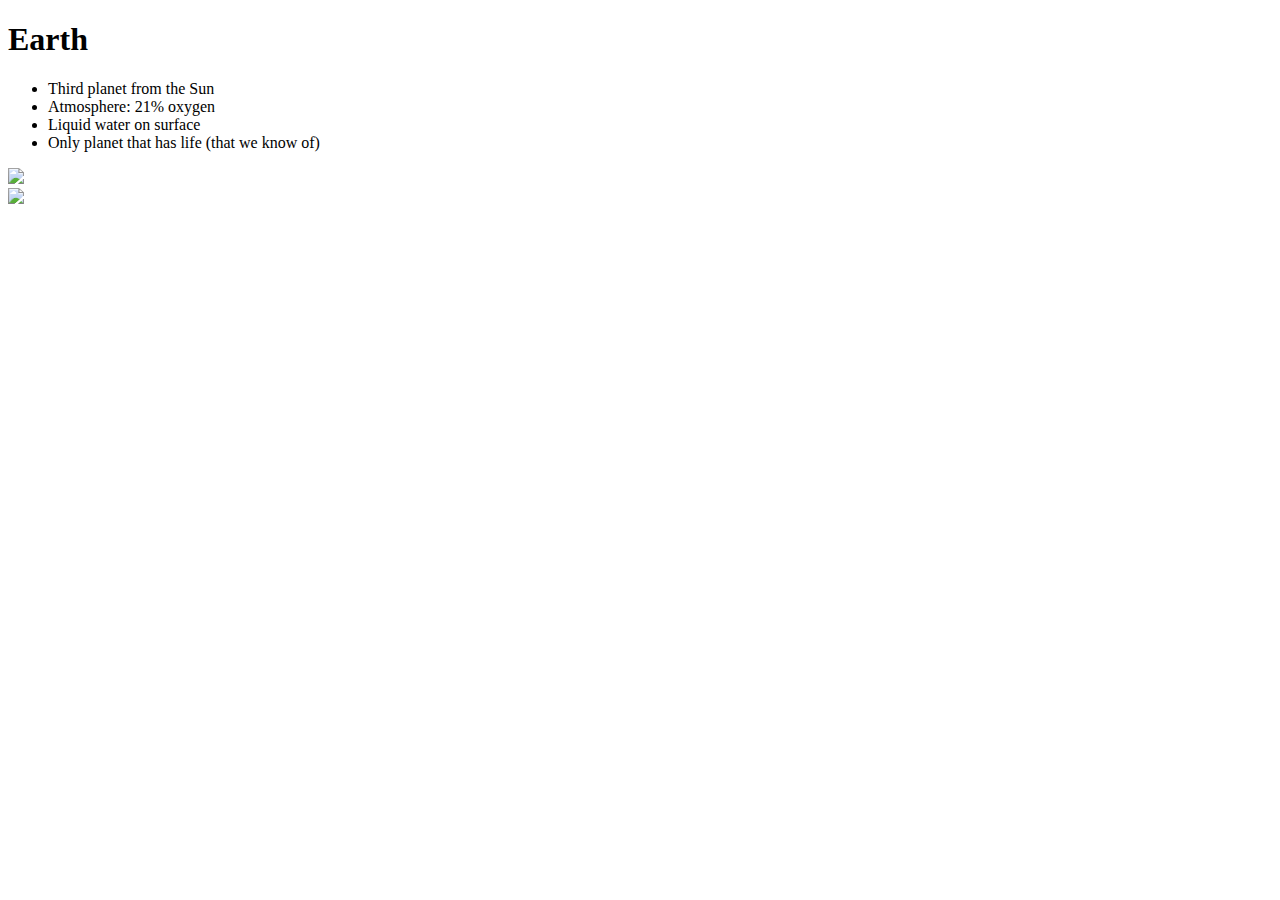
==== TEST1/test.html @ cda9e7d0 "June 1, 2022 8:58 PM" ====
<!DOCTYPE html>
<html lang="en">
    <head>
        <title></title>
        <meta charset="UTF-8">
        <meta name="viewport" content="width=device-width, initial-scale=1">
        <link href="css/style.css" rel="stylesheet">
    </head>
    <body>
    
    </body>
</html>
<article class="earth-demo">
    <div class="earth">
      <div class="more-info">
        <h1>Earth</h1>
        <ul>
          <li>Third planet from the Sun</li>
          <li>Atmosphere: 21% oxygen</li>
          <li>Liquid water on surface</li>
          <li>Only planet that has life (that we know of)</li>
        </ul>
      </div>
      <img src="https://cssanimation.rocks/images/random/earth.png">
    </div>
    <div class="moon-container">
      <div class="moon">
        <img src="https://cssanimation.rocks/images/random/moon.png">
      </div>
    </div>
</article>
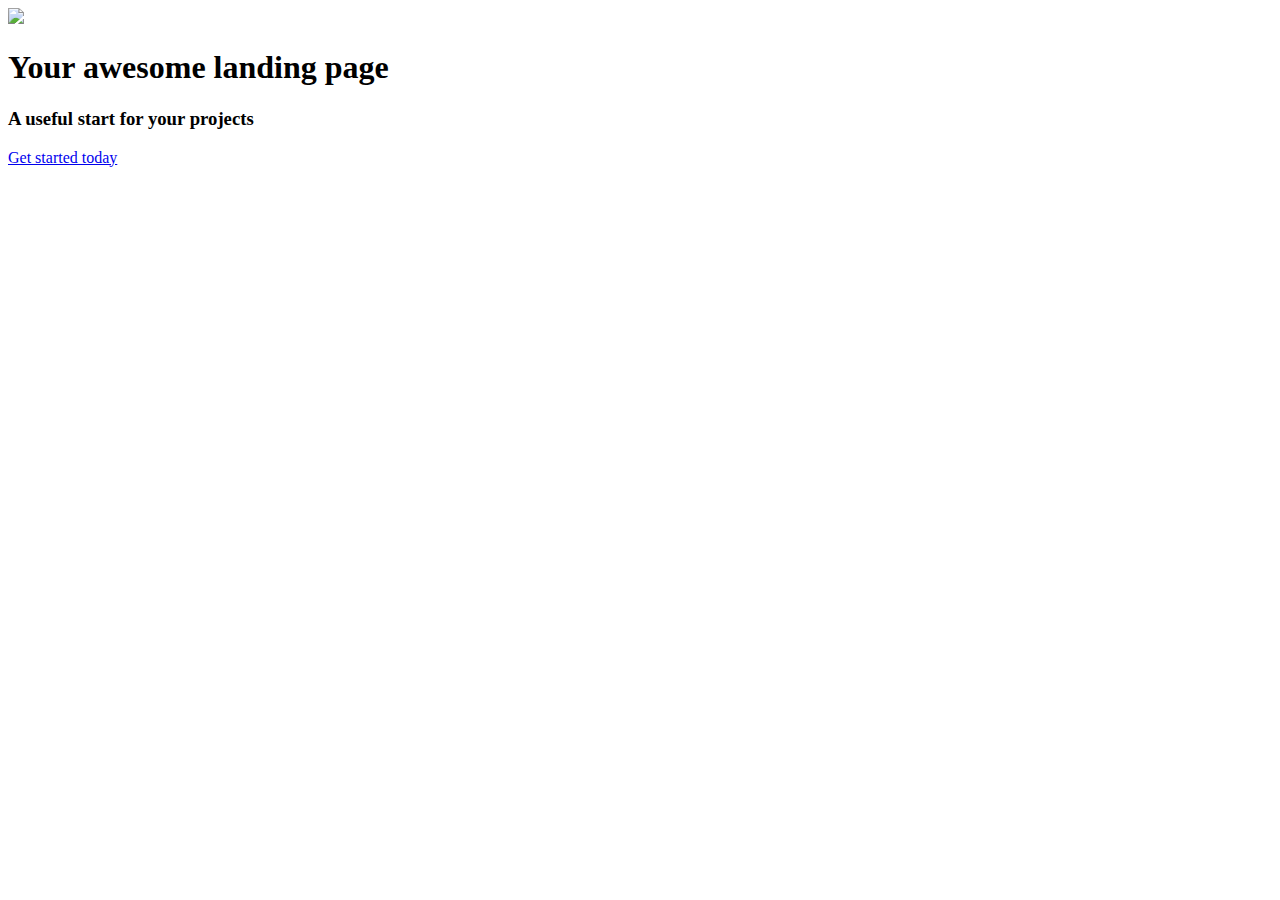
==== commit 7271248b: "June 1, 2022 9:05 PM" ====
--- a/TEST1/test.html
+++ b/TEST1/test.html
@@ -1,31 +1,11 @@
 <!DOCTYPE html>
 <html lang="en">
-    <head>
-        <title></title>
-        <meta charset="UTF-8">
-        <meta name="viewport" content="width=device-width, initial-scale=1">
-        <link href="css/style.css" rel="stylesheet">
-    </head>
-    <body>
-    
-    </body>
+    <header>
+        <section class="header-content">
+          <img class="rocky-dashed animate-pop-in" src="https://cssanimation.rocks/levelup/public/images/rocky-dashed.svg">
+          <h1 class="header-title animate-pop-in">Your awesome landing page</h1>
+          <h3 class="header-subtitle animate-pop-in">A useful start for your projects</h3>
+          <p class="header-button animate-pop-in"><a href="http://courses.cssanimation.rocks/p/level-up" class="button">Get started today</a></p>
+        </section>
+      </header>
 </html>
-<article class="earth-demo">
-    <div class="earth">
-      <div class="more-info">
-        <h1>Earth</h1>
-        <ul>
-          <li>Third planet from the Sun</li>
-          <li>Atmosphere: 21% oxygen</li>
-          <li>Liquid water on surface</li>
-          <li>Only planet that has life (that we know of)</li>
-        </ul>
-      </div>
-      <img src="https://cssanimation.rocks/images/random/earth.png">
-    </div>
-    <div class="moon-container">
-      <div class="moon">
-        <img src="https://cssanimation.rocks/images/random/moon.png">
-      </div>
-    </div>
-</article>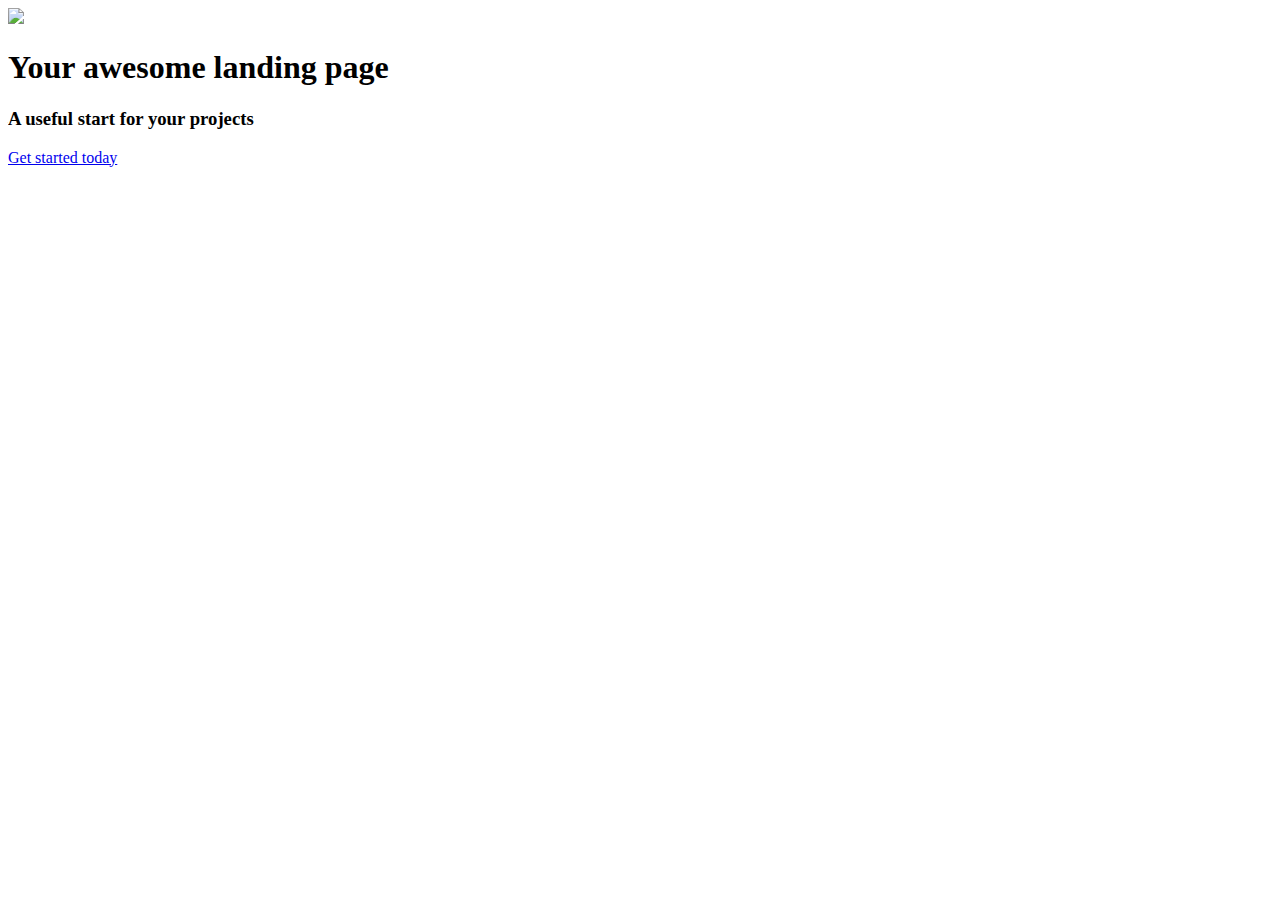
==== commit ad964553: "June 1, 2022 9:09 PM" ====
--- a/TEST1/test.html
+++ b/TEST1/test.html
@@ -1,11 +1,10 @@
 <!DOCTYPE html>
 <html lang="en">
-    <header>
         <section class="header-content">
           <img class="rocky-dashed animate-pop-in" src="https://cssanimation.rocks/levelup/public/images/rocky-dashed.svg">
           <h1 class="header-title animate-pop-in">Your awesome landing page</h1>
           <h3 class="header-subtitle animate-pop-in">A useful start for your projects</h3>
           <p class="header-button animate-pop-in"><a href="http://courses.cssanimation.rocks/p/level-up" class="button">Get started today</a></p>
         </section>
-      </header>
+
 </html>
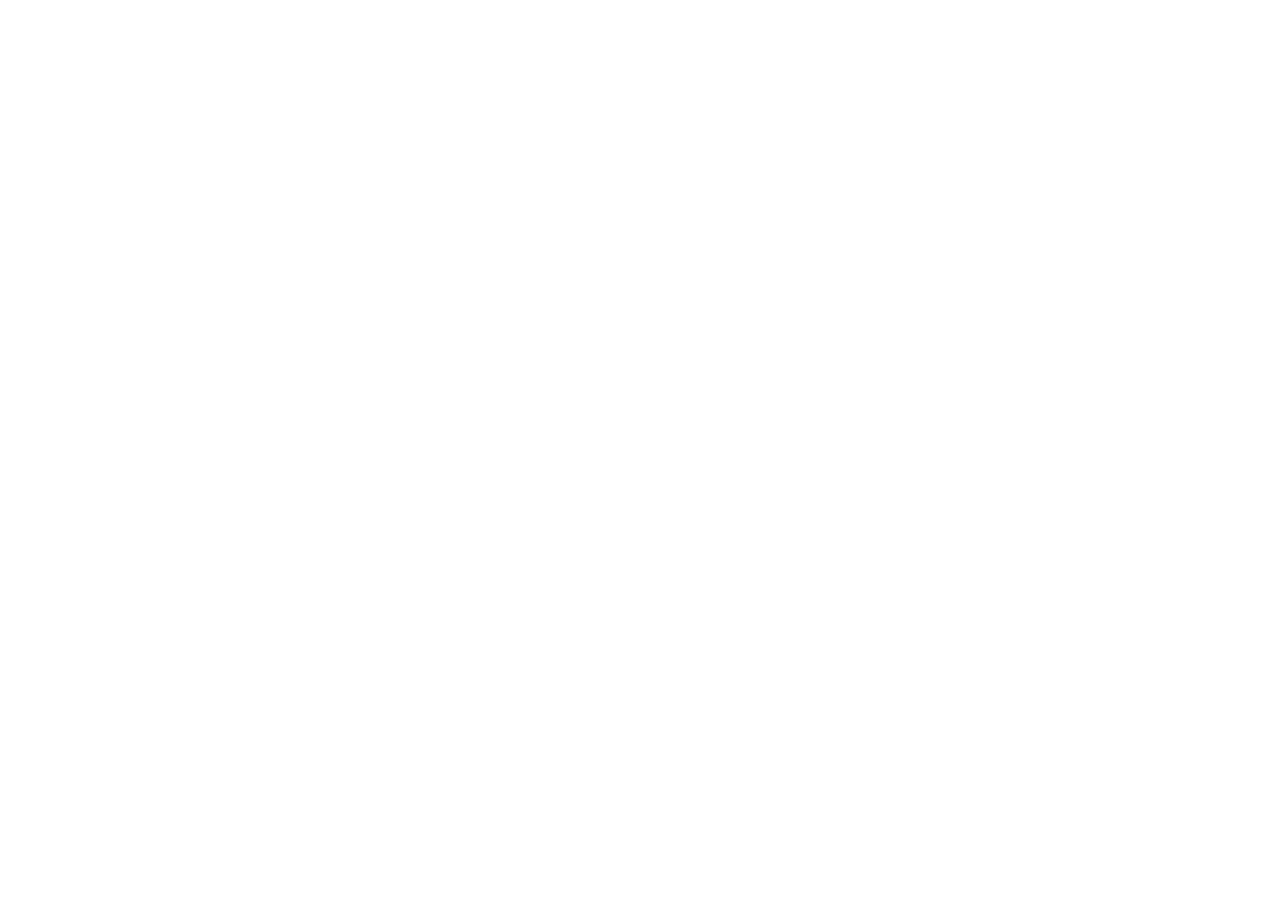
==== commit 46be8e70: "June 1, 2022 9:11 PM" ====
--- a/TEST1/test.html
+++ b/TEST1/test.html
@@ -1,5 +1,6 @@
 <!DOCTYPE html>
 <html lang="en">
+    <link rel="stylesheet" href="test.css">
         <section class="header-content">
           <img class="rocky-dashed animate-pop-in" src="https://cssanimation.rocks/levelup/public/images/rocky-dashed.svg">
           <h1 class="header-title animate-pop-in">Your awesome landing page</h1>
--- a/TEST1/test.css
+++ b/TEST1/test.css
@@ -0,0 +1,108 @@
+header {
+    align-items: center;
+    display: flex;
+    font-size: 18px;
+    height: 100vh;
+    justify-content: center;
+    overflow: hidden;
+    position: relative;
+    text-align: center;
+    transform-style: preserve-3d;
+    perspective: 100px;
+  }
+  
+  header:before {
+    animation: fade-slide-down 2s .5s cubic-bezier(0, 0.5, 0, 1) forwards;
+    background: linear-gradient(to bottom, rgba(0,0,0,0), rgba(0,0,0,.8)),
+                url(https://cssanimation.rocks/levelup/public/images/background.jpg) no-repeat bottom;
+    background-size: cover;
+    content: "";
+    opacity: 0;
+    position: absolute;
+      top: 0;
+      right: 0;
+      bottom: 0;
+      left: 0;
+    z-index: -1;
+  }
+  
+  header:after {
+    animation: rotate-up .5s .5s cubic-bezier(0, 0.5, 0, 1) forwards;
+    background: #F9FCFF;
+    content: "";
+    height: 40rem;
+    left: -5%;
+    position: absolute;
+      right: -5%;
+      top: 90%;
+    transform-origin: 0 0;
+    z-index: 0;
+  }
+  
+  .header-title, .header-subtitle {
+    color: #fff;
+  }
+  
+  .header-subtitle {
+    text-transform: uppercase;
+    margin-bottom: 5rem;
+  }
+  
+  .header-button {
+    transform: translateZ(.1px);
+    position: relative;
+    z-index: 10;
+  }
+  
+  .animate-pop-in {
+    animation: pop-in .6s cubic-bezier(0, 0.9, 0.3, 1.2) forwards;
+    opacity: 0;
+  }
+  
+  .rocky-dashed {
+    animation-delay: .6s;
+  }
+  
+  .header-title {
+    animation-delay: .8s;
+  }
+  
+  .header-subtitle {
+    animation-delay: 1s;
+  }
+  
+  .header-button {
+    animation-delay: 1.1s;
+  }
+  
+  
+  /* Animations */
+  
+  @keyframes fade-slide-down {
+    0% {
+      opacity: 0;
+      transform: translateY(-4rem);
+    }
+    100% {
+      opacity: 1;
+      transform: none;
+    }
+  }
+  
+  @keyframes pop-in {
+    0% {
+      opacity: 0;
+      transform: translateY(-4rem) scale(.8);
+    }
+    100% {
+      opacity: 1;
+      transform: none;
+    }
+  }
+  
+  @keyframes rotate-up {
+    100% {
+      transform: rotateZ(-4deg);
+    }
+  }
+  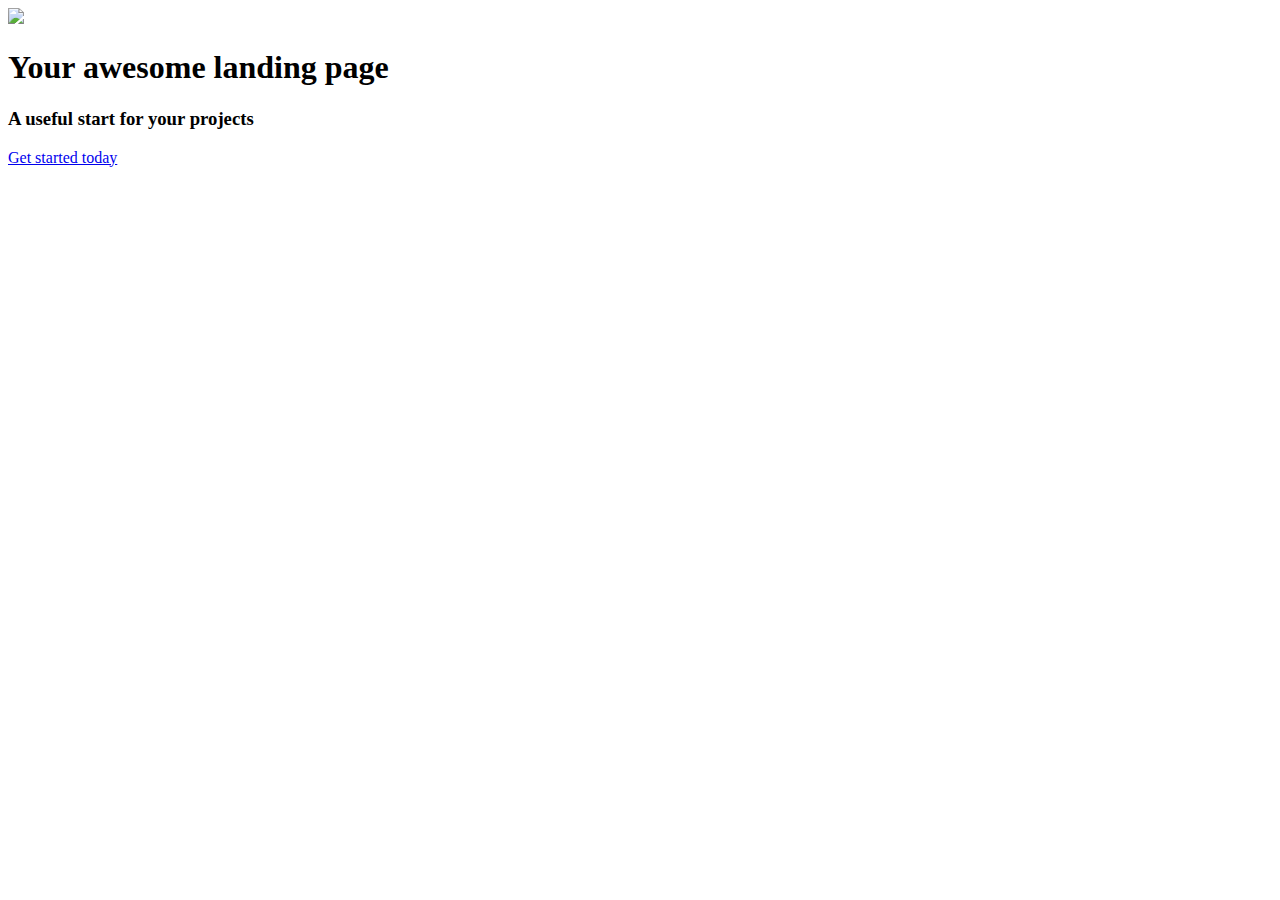
==== commit 3431666e: "June 1, 2022 9:13 PM" ====
--- a/TEST1/test.html
+++ b/TEST1/test.html
@@ -1,11 +1,11 @@
 <!DOCTYPE html>
 <html lang="en">
-    <link rel="stylesheet" href="test.css">
+    <header>
         <section class="header-content">
           <img class="rocky-dashed animate-pop-in" src="https://cssanimation.rocks/levelup/public/images/rocky-dashed.svg">
           <h1 class="header-title animate-pop-in">Your awesome landing page</h1>
           <h3 class="header-subtitle animate-pop-in">A useful start for your projects</h3>
           <p class="header-button animate-pop-in"><a href="http://courses.cssanimation.rocks/p/level-up" class="button">Get started today</a></p>
         </section>
-
+      </header>
 </html>
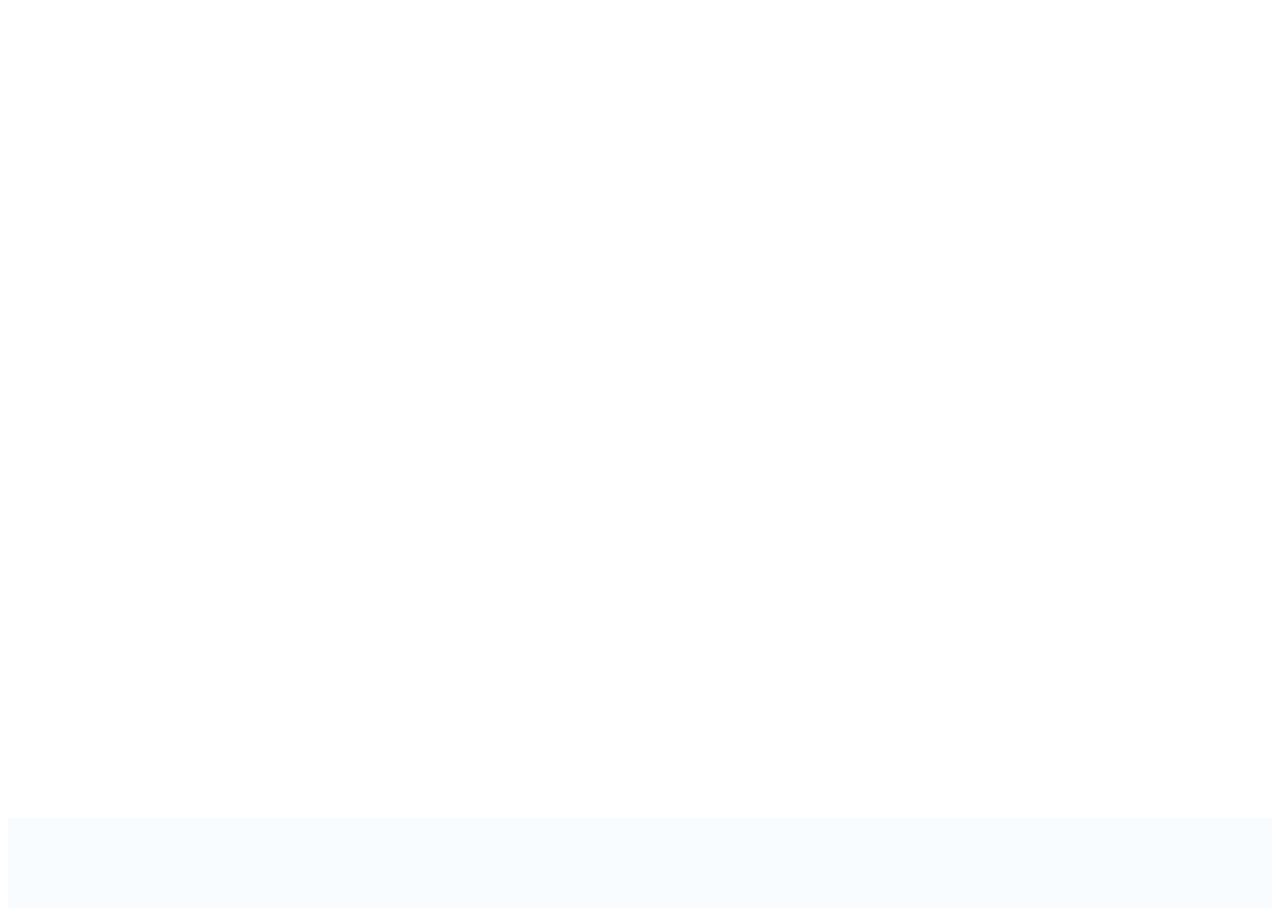
==== commit eebf6634: "June 1, 2022 9:13 PM" ====
--- a/TEST1/test.html
+++ b/TEST1/test.html
@@ -1,6 +1,7 @@
 <!DOCTYPE html>
 <html lang="en">
     <header>
+        <link rel="stylesheet" href="test.css">
         <section class="header-content">
           <img class="rocky-dashed animate-pop-in" src="https://cssanimation.rocks/levelup/public/images/rocky-dashed.svg">
           <h1 class="header-title animate-pop-in">Your awesome landing page</h1>
--- a/TEST1/test.css
+++ b/TEST1/test.css
@@ -0,0 +1,108 @@
+header {
+    align-items: center;
+    display: flex;
+    font-size: 18px;
+    height: 100vh;
+    justify-content: center;
+    overflow: hidden;
+    position: relative;
+    text-align: center;
+    transform-style: preserve-3d;
+    perspective: 100px;
+  }
+  
+  header:before {
+    animation: fade-slide-down 2s .5s cubic-bezier(0, 0.5, 0, 1) forwards;
+    background: linear-gradient(to bottom, rgba(0,0,0,0), rgba(0,0,0,.8)),
+                url(https://cssanimation.rocks/levelup/public/images/background.jpg) no-repeat bottom;
+    background-size: cover;
+    content: "";
+    opacity: 0;
+    position: absolute;
+      top: 0;
+      right: 0;
+      bottom: 0;
+      left: 0;
+    z-index: -1;
+  }
+  
+  header:after {
+    animation: rotate-up .5s .5s cubic-bezier(0, 0.5, 0, 1) forwards;
+    background: #F9FCFF;
+    content: "";
+    height: 40rem;
+    left: -5%;
+    position: absolute;
+      right: -5%;
+      top: 90%;
+    transform-origin: 0 0;
+    z-index: 0;
+  }
+  
+  .header-title, .header-subtitle {
+    color: #fff;
+  }
+  
+  .header-subtitle {
+    text-transform: uppercase;
+    margin-bottom: 5rem;
+  }
+  
+  .header-button {
+    transform: translateZ(.1px);
+    position: relative;
+    z-index: 10;
+  }
+  
+  .animate-pop-in {
+    animation: pop-in .6s cubic-bezier(0, 0.9, 0.3, 1.2) forwards;
+    opacity: 0;
+  }
+  
+  .rocky-dashed {
+    animation-delay: .6s;
+  }
+  
+  .header-title {
+    animation-delay: .8s;
+  }
+  
+  .header-subtitle {
+    animation-delay: 1s;
+  }
+  
+  .header-button {
+    animation-delay: 1.1s;
+  }
+  
+  
+  /* Animations */
+  
+  @keyframes fade-slide-down {
+    0% {
+      opacity: 0;
+      transform: translateY(-4rem);
+    }
+    100% {
+      opacity: 1;
+      transform: none;
+    }
+  }
+  
+  @keyframes pop-in {
+    0% {
+      opacity: 0;
+      transform: translateY(-4rem) scale(.8);
+    }
+    100% {
+      opacity: 1;
+      transform: none;
+    }
+  }
+  
+  @keyframes rotate-up {
+    100% {
+      transform: rotateZ(-4deg);
+    }
+  }
+  